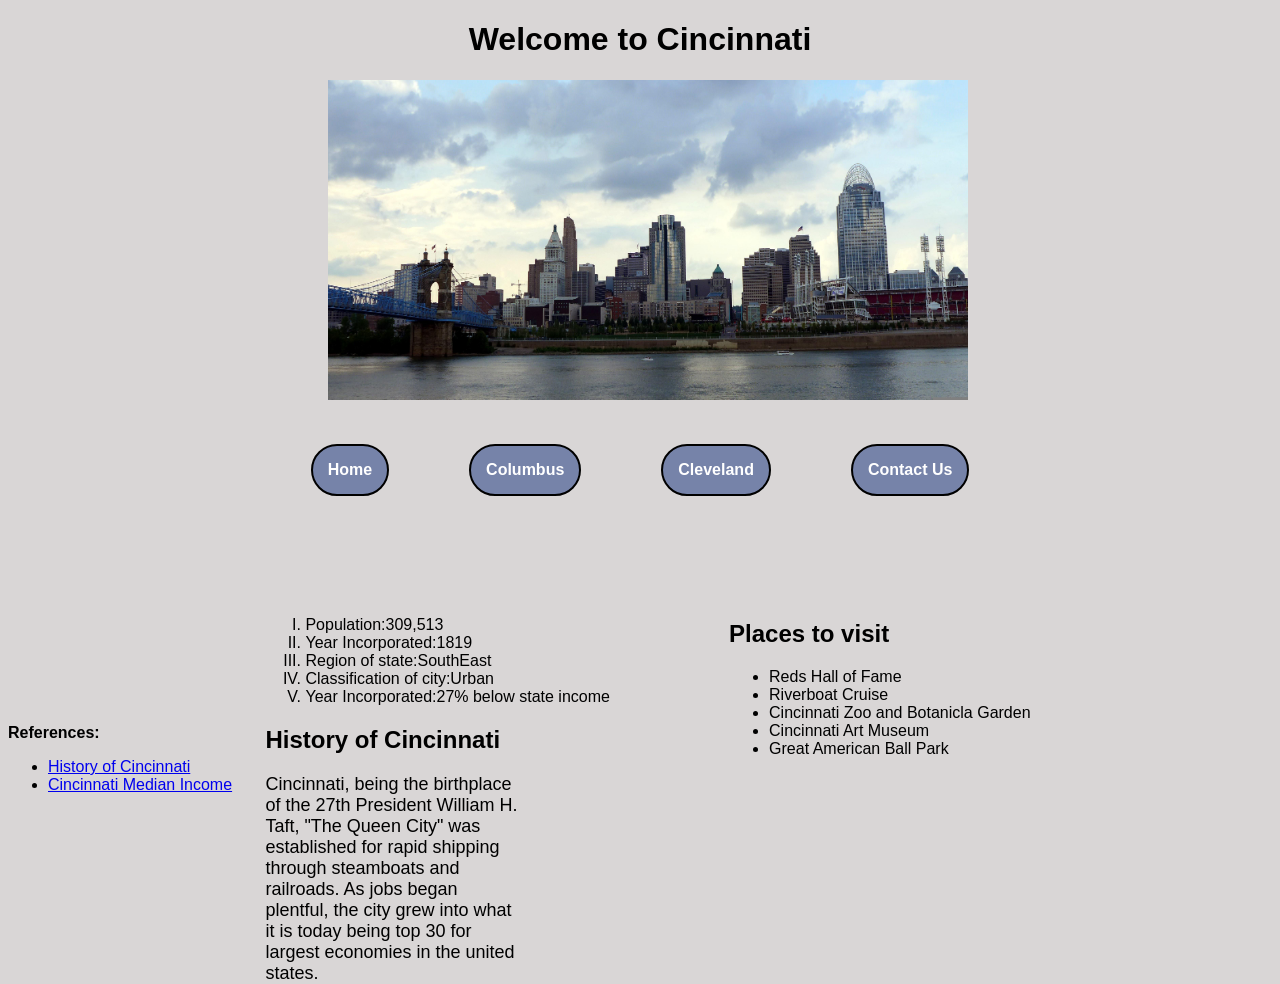
==== cincinnati.html @ a0b2b7ba "transferred files for task 2 requirement" ====
<!DOCTYPE html>
<html lang="en">

<head>
    <meta charset="UTF-8">
    <meta name="viewport" content="width=device-width,
                                   initial-scale=1.0">
    <title>City #2 for d277 Task 2 assessment</title>
    <link rel="stylesheet" href="styles.css">
</head>

<body>
    <header>
        <h1>
            Welcome to Cincinnati
        </h1>
        <img src="images\cincinnati-skyline.jpg" alt="Cincinnati Skyline" class = "heroImg">
    </header>
    <nav>
     <a href="home.html">Home</a>
     <a href="columbus.html">Columbus</a>
     <a href="cleveland.html">Cleveland</a>
     <a href="contact-us.html">Contact Us</a>
    </nav>
    <main>
        <div id="mainContent">
            <section>
                <ol type = "I">
                    <li><span>Population:</span>309,513</li>
                    <li><span>Year Incorporated:</span>1819</li>
                    <li><span>Region of state:</span>SouthEast</li>
                    <li><span>Classification of city:</span>Urban</li>
                    <li><span>Year Incorporated:</span>27% below state income</li>    
                </ol>
                <h2>History of Cincinnati</h2>
                <p>Cincinnati, being the birthplace of the 27th President William H. Taft, "The Queen City" was established for rapid shipping through steamboats and railroads. As jobs began plentful, the city grew into what it is today being top 30 for largest economies in the united states.</p>
            </section>    
                <aside>
                    <h2>Places to visit</h2>
                    <ul>
                        <li>Reds Hall of Fame</li>
                        <li>Riverboat Cruise</li>
                        <li>Cincinnati Zoo and Botanicla Garden</li>
                        <li>Cincinnati Art Museum</li>
                        <li>Great American Ball Park</li>
                    </ul>
                </aside>
        </div>
        
          

        
           
    </main>
    <footer>
        <p><strong>References:</strong></p>
        <ul>
            <li><a href="https://en.wikipedia.org/wiki/Cincinnati" target="_blank">History of Cincinnati</a><br></li>
            <li><a href="https://data.census.gov/profile/Cincinnati_city,_Ohio?g=160XX00US3915000" target="_blank">Cincinnati Median Income</a><br></li>
        </ul>
     </footer>  
    
    
    
</body>

</html>
---- styles.css ----
:root{
    background-color: #cfcbcbc7;
 }


body{

    font-family: Arial, Helvetica, sans-serif;
}

#mainContent{
    display: flex;
    justify-content: space-around; 
    position:relative;
    top: 5vw;
    left: 20vw;
    width: 60vw;
    height: 20vw;
}


table{
    position: absolute;
    top:200px;
    right:150px; 
    }

section{
    width: 60%;
    

}



section p{
    max-width: 55%;
    font-size: large;
}

header img {
    position:relative;
    top: 0vw;
    left: 25vw;
    width: 50vw;
    height: 25vw;
}

h1{
    display: flex;
    justify-content: space-evenly;
}


nav {
    display: flex;
    justify-content: center;

    & a {
        min-width: 80px 0px 0px 0px;
        margin: 40px;
        padding: 15px;
        border:2.5px, solid, black ;
        border-radius: 50px;
        font-weight: bolder;
        color: white;
        background-color: rgb(118, 131, 169);
        text-decoration: none;
        }

        & a:hover{
            background-color: rgb(233, 236, 245);
        }
}

form{
     position: absolute;
    top:250px;
    right: 0px;
    bottom: 0px;
    left: 400px;
    background-image: url(images/contact-us.jpg);
    width: 50%;
    height: 40%;
   

    & .formFields{
        position: relative;
        top:8vh;
        left:12vw;
        width:325px;

        & label{
            color: rgb(250, 245, 245);
            font-weight: bolder;
            

        }
        
    }

   
}

table{
    border: 1px solid black;
    width:20%;
    right:2%;

    & th{
        border: 1px solid black;

    }

    & td{
        border: 1px solid black;


    }

}
.moreOhio{
    position:relative;
    left:53vw;
    width:40%;
    bottom:60%;
    border: 1px solid black;

}
.missionStatement{
    float: left;
}

footer{
    position: absolute;
    bottom: 10%;
    width:250px;
}
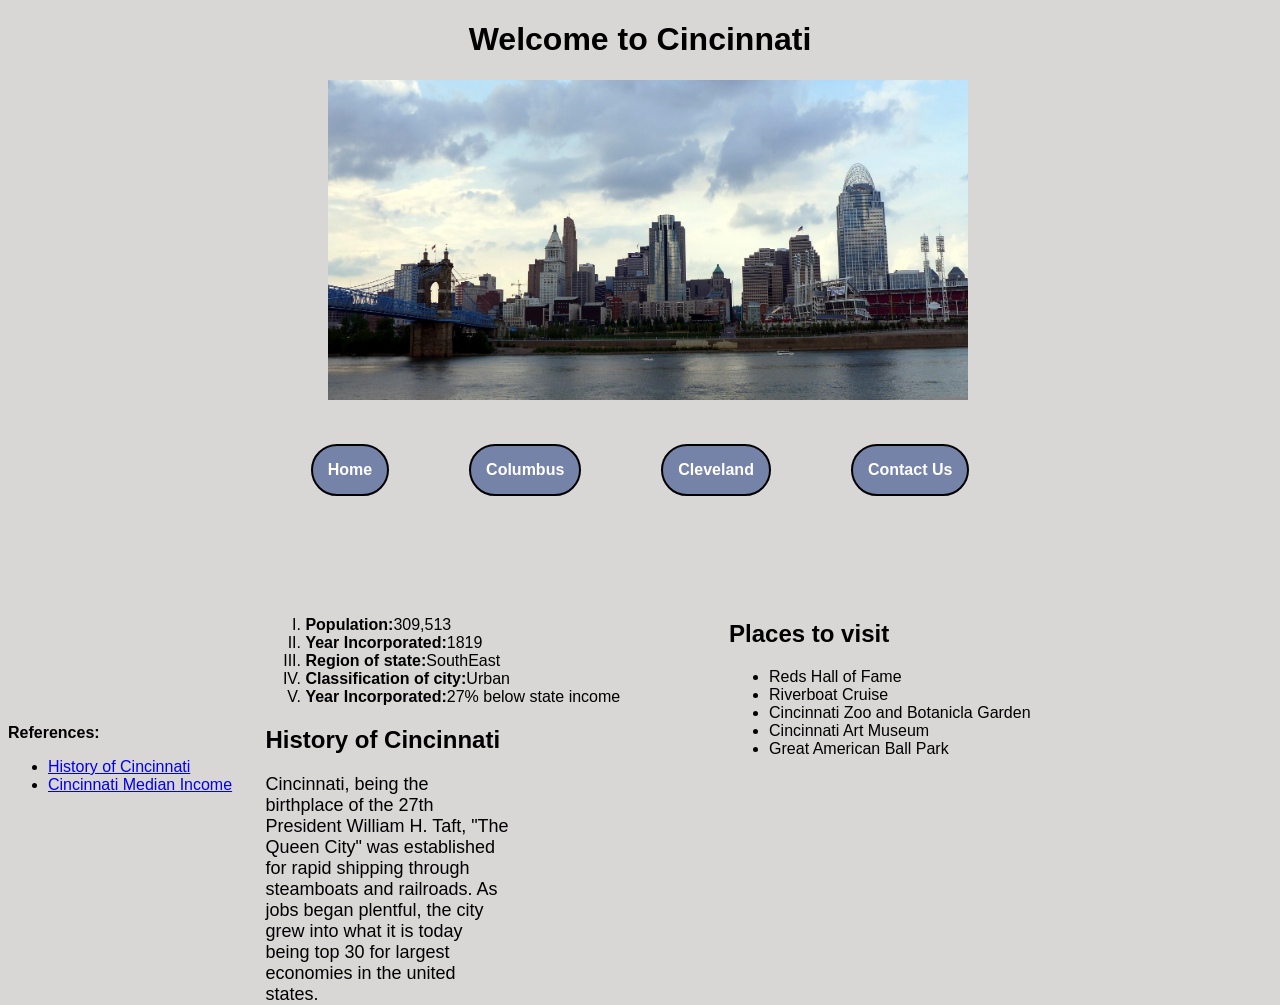
==== commit 02c8f9e3: "added additional styling to ordered list items" ====
--- a/cincinnati.html
+++ b/cincinnati.html
@@ -17,7 +17,7 @@
         <img src="images\cincinnati-skyline.jpg" alt="Cincinnati Skyline" class = "heroImg">
     </header>
     <nav>
-     <a href="home.html">Home</a>
+     <a href="index.html">Home</a>
      <a href="columbus.html">Columbus</a>
      <a href="cleveland.html">Cleveland</a>
      <a href="contact-us.html">Contact Us</a>
@@ -26,11 +26,11 @@
         <div id="mainContent">
             <section>
                 <ol type = "I">
-                    <li><span>Population:</span>309,513</li>
-                    <li><span>Year Incorporated:</span>1819</li>
-                    <li><span>Region of state:</span>SouthEast</li>
-                    <li><span>Classification of city:</span>Urban</li>
-                    <li><span>Year Incorporated:</span>27% below state income</li>    
+                    <li><span style="font-weight: bold;">Population:</span>309,513</li>
+                    <li><span style="font-weight: bold;">Year Incorporated:</span>1819</li>
+                    <li><span style="font-weight: bold;">Region of state:</span>SouthEast</li>
+                    <li><span style="font-weight: bold;">Classification of city:</span>Urban</li>
+                    <li><span style="font-weight: bold;">Year Incorporated:</span>27% below state income</li>    
                 </ol>
                 <h2>History of Cincinnati</h2>
                 <p>Cincinnati, being the birthplace of the 27th President William H. Taft, "The Queen City" was established for rapid shipping through steamboats and railroads. As jobs began plentful, the city grew into what it is today being top 30 for largest economies in the united states.</p>
--- a/styles.css
+++ b/styles.css
@@ -34,7 +34,7 @@
 
 
 section p{
-    max-width: 55%;
+    max-width: 53%;
     font-size: large;
 }
 
@@ -137,3 +137,7 @@
     width:250px;
 }
 
+span{
+    
+}
+
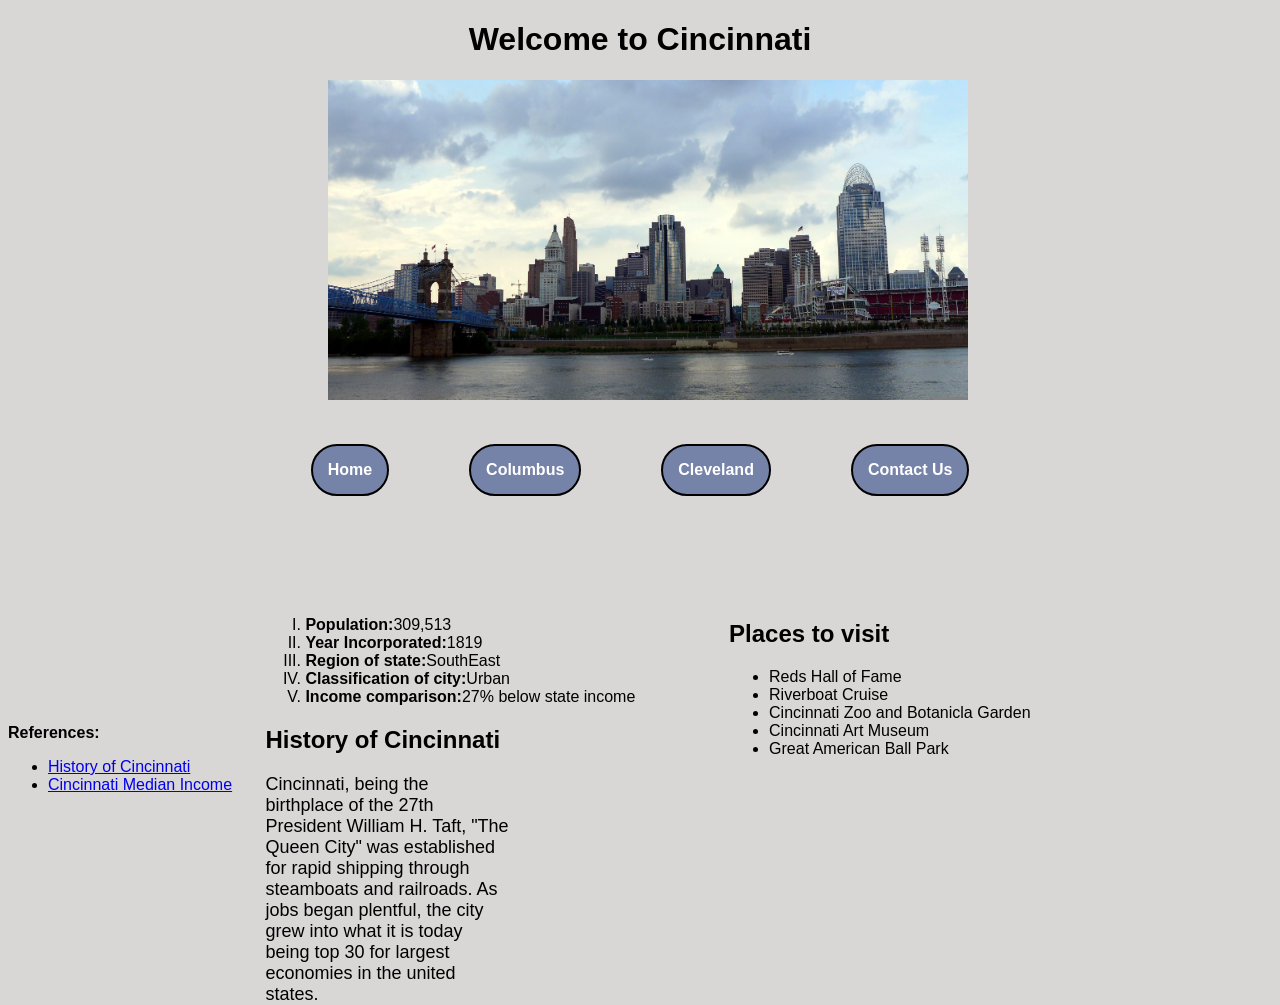
==== commit fd704d98: "fixed typos" ====
--- a/cincinnati.html
+++ b/cincinnati.html
@@ -30,7 +30,7 @@
                     <li><span style="font-weight: bold;">Year Incorporated:</span>1819</li>
                     <li><span style="font-weight: bold;">Region of state:</span>SouthEast</li>
                     <li><span style="font-weight: bold;">Classification of city:</span>Urban</li>
-                    <li><span style="font-weight: bold;">Year Incorporated:</span>27% below state income</li>    
+                    <li><span style="font-weight: bold;">Income comparison:</span>27% below state income</li>    
                 </ol>
                 <h2>History of Cincinnati</h2>
                 <p>Cincinnati, being the birthplace of the 27th President William H. Taft, "The Queen City" was established for rapid shipping through steamboats and railroads. As jobs began plentful, the city grew into what it is today being top 30 for largest economies in the united states.</p>
